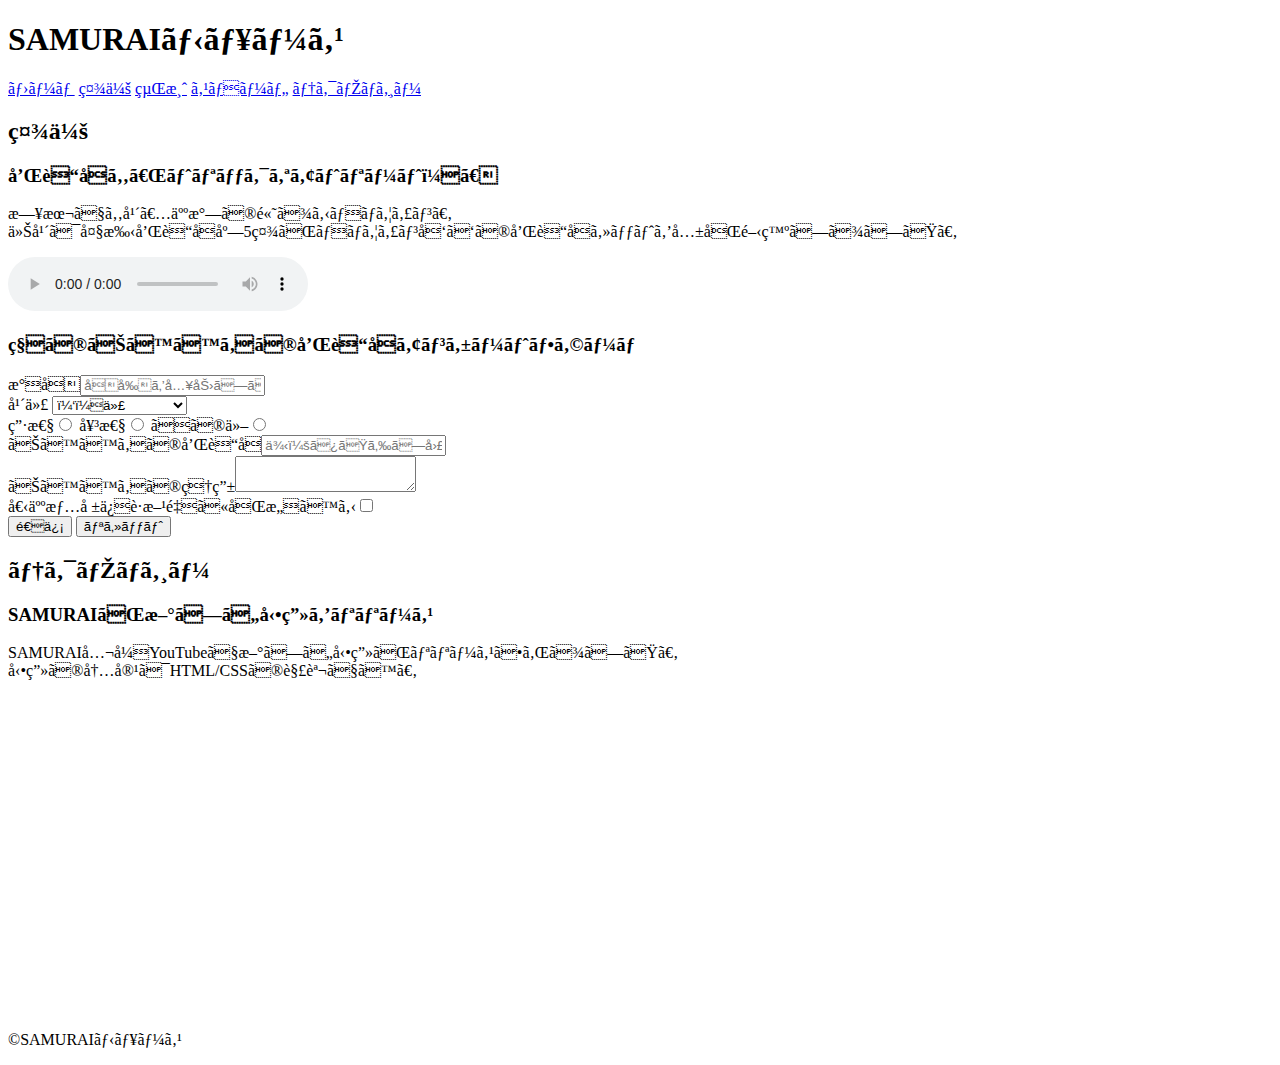
==== kadai_008/kadai_008.html @ 12d0d3fb "Add files via upload" ====
<!DOCTYPE html>
<html>
<head>
    <title>８章課題</title>
    <meta name="description" content="このページは８章課題です">
    <meta charset="UFT-8">
</head>
<body>
<header>
    <h1>SAMURAIニュース</h1>
    <nav>
    <a href="https://www.sejuku.net/">ホーム</a>
    <a href="https://www.sejuku.net/">社会</a>
    <a href="https://www.sejuku.net/">経済</a>
    <a href="https://www.sejuku.net/">スポーツ</a>
    <a href="https://www.sejuku.net/">テクノロジー</a>
    </nav>
    
</header>
<main>
    <article>
    <h2>社会</h2>
    <section>
    <h3>和菓子も「トリックオアトリート！」</h3>
    <p>日本でも年々人気の高まるハロウィン。<br>
    今年は大手和菓子店5社がハロウィン向けの和菓子セットを共同開発しました。</p>
    </section>
    <audio src="ichi.mp3" controls></audio>
    <br>
    <h3>私のおすすめの和菓子アンケートフォーム</h3>
    <label>氏名</label><input type="text" placeholder="名前を入力してください"> 
    <br>
    <label>年代</label>
    <select>
        <option>１０代</option>
        <option>２０代</option>
        <option>３０代</option>
        <option>４０代以上</option>
    </select>
    <br>
    <label>男性</label><input type="radio" name="gender">
    <label>女性</label><input type="radio" name="gender">
    <label>その他</label><input type="radio" name="gender">
    <br>
    <label>おすすめの和菓子</label><input type="text" placeholder="例：みたらし団子">
    <br>
    <label>おすすめの理由</label><textarea></textarea>
    <br>
    <label>個人情報保護方針に同意する</label><input type="checkbox">
    <br>
    <label><input type="submit" value="送信">
    <label><input type="reset" value="リセット">
    </article>
    <article>
    <h2>テクノロジー</h2> 
    <section>
    <h3>SAMURAIが新しい動画をリリース</h3>
    <p>SAMURAI公式YouTubeで新しい動画がリリースされました。<br>
    動画の内容はHTML/CSSの解説です。</p>
    <iframe width="560" height="315" src="https://www.youtube.com/embed/2JLiGSUohEo?si=TAF3luDzBJs6XDbJ" title="YouTube video player" frameborder="0" allow="accelerometer; autoplay; clipboard-write; encrypted-media; gyroscope; picture-in-picture; web-share" referrerpolicy="strict-origin-when-cross-origin" allowfullscreen></iframe>
    </section>
    </article>
</main>
<footer>
    <p>&copy;SAMURAIニュース</p>
</footer>   
</body>
</html>
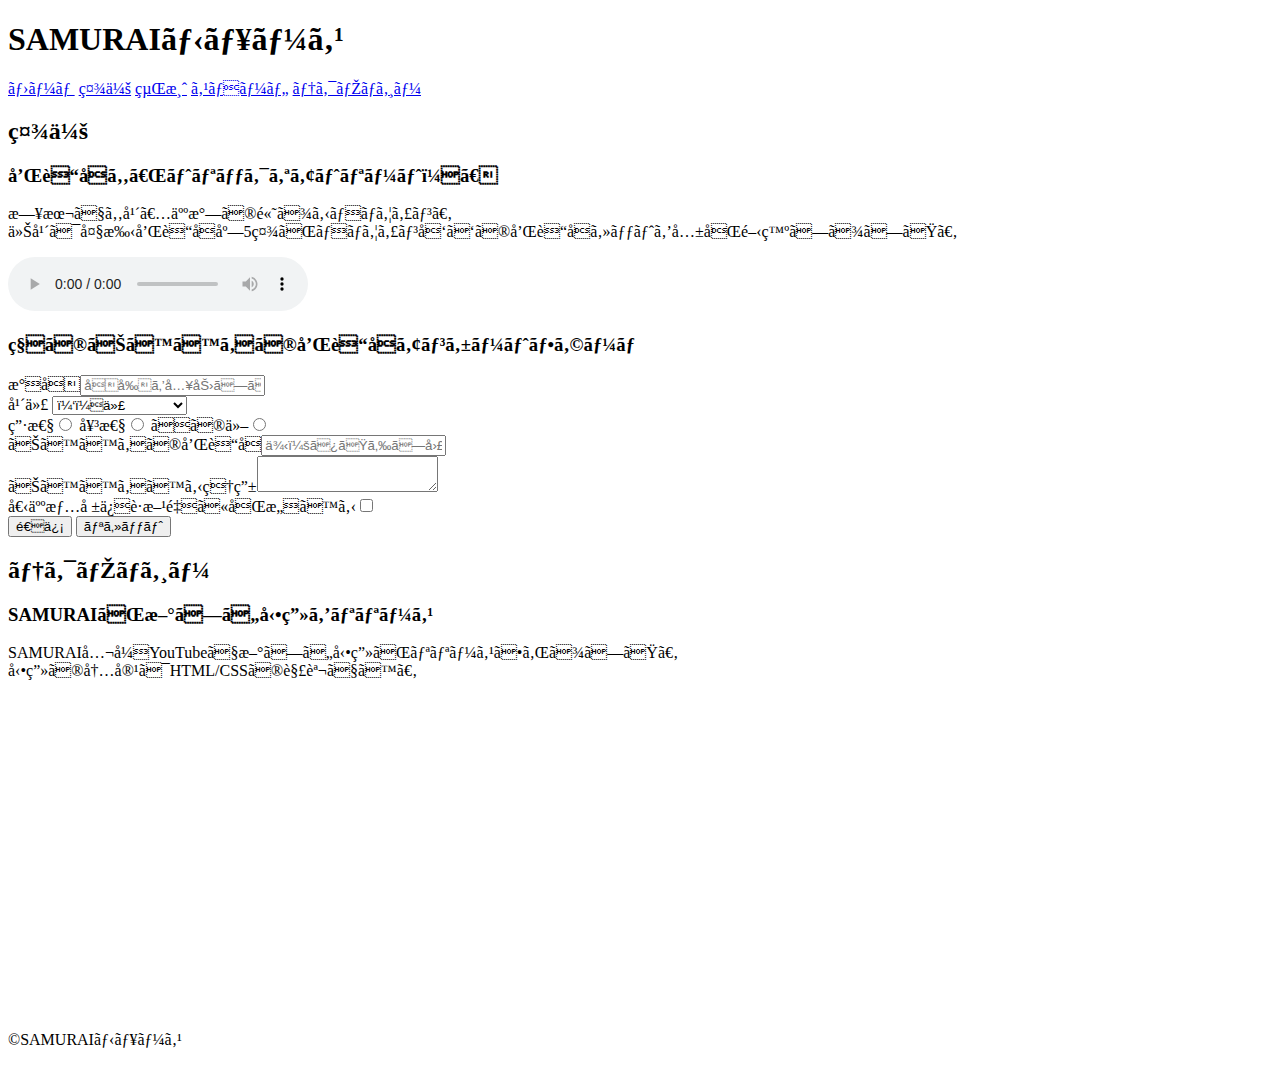
==== commit 51bbbc15: "Add files via upload" ====
--- a/kadai_008/kadai_008.html
+++ b/kadai_008/kadai_008.html
@@ -6,7 +6,7 @@
     <meta charset="UFT-8">
 </head>
 <body>
-<header>
+ <header>
     <h1>SAMURAIニュース</h1>
     <nav>
     <a href="https://www.sejuku.net/">ホーム</a>
@@ -14,51 +14,55 @@
     <a href="https://www.sejuku.net/">経済</a>
     <a href="https://www.sejuku.net/">スポーツ</a>
     <a href="https://www.sejuku.net/">テクノロジー</a>
-    </nav>
-    
+    </nav>   
 </header>
 <main>
+     <article>
+      <h2>社会</h2>
+     <section>
+      <h3>和菓子も「トリックオアトリート！」</h3>
+      <p>日本でも年々人気の高まるハロウィン。<br>
+      今年は大手和菓子店5社がハロウィン向けの和菓子セットを共同開発しました。</p>
+      <audio src="ichi.mp3" controls></audio>
+     </section>
+   
+     <section>
+      <h3>私のおすすめの和菓子アンケートフォーム</h3>
+       <form>
+        <label>氏名</label><input type="text" placeholder="名前を入力してください"> 
+        <br>
+        <label>年代</label>
+        <select>
+         <option>１０代</option>
+         <option>２０代</option>
+         <option>３０代</option>
+         <option>４０代以上</option>
+         </select>
+        <br>
+        <label>男性</label><input type="radio" name="gender">
+        <label>女性</label><input type="radio" name="gender">
+        <label>その他</label><input type="radio" name="gender">
+        <br>
+        <label>おすすめの和菓子</label><input type="text" placeholder="例：みたらし団子">
+        <br>
+        <label>おすすめする理由</label><textarea></textarea>
+        <br>
+        <label>個人情報保護方針に同意する</label><input type="checkbox">
+        <br>
+        <label><input type="submit" value="送信">
+        <label><input type="reset" value="リセット">
+      </form>
+      </section>
+    </article>
+
     <article>
-    <h2>社会</h2>
-    <section>
-    <h3>和菓子も「トリックオアトリート！」</h3>
-    <p>日本でも年々人気の高まるハロウィン。<br>
-    今年は大手和菓子店5社がハロウィン向けの和菓子セットを共同開発しました。</p>
-    </section>
-    <audio src="ichi.mp3" controls></audio>
-    <br>
-    <h3>私のおすすめの和菓子アンケートフォーム</h3>
-    <label>氏名</label><input type="text" placeholder="名前を入力してください"> 
-    <br>
-    <label>年代</label>
-    <select>
-        <option>１０代</option>
-        <option>２０代</option>
-        <option>３０代</option>
-        <option>４０代以上</option>
-    </select>
-    <br>
-    <label>男性</label><input type="radio" name="gender">
-    <label>女性</label><input type="radio" name="gender">
-    <label>その他</label><input type="radio" name="gender">
-    <br>
-    <label>おすすめの和菓子</label><input type="text" placeholder="例：みたらし団子">
-    <br>
-    <label>おすすめの理由</label><textarea></textarea>
-    <br>
-    <label>個人情報保護方針に同意する</label><input type="checkbox">
-    <br>
-    <label><input type="submit" value="送信">
-    <label><input type="reset" value="リセット">
-    </article>
-    <article>
-    <h2>テクノロジー</h2> 
-    <section>
-    <h3>SAMURAIが新しい動画をリリース</h3>
-    <p>SAMURAI公式YouTubeで新しい動画がリリースされました。<br>
-    動画の内容はHTML/CSSの解説です。</p>
-    <iframe width="560" height="315" src="https://www.youtube.com/embed/2JLiGSUohEo?si=TAF3luDzBJs6XDbJ" title="YouTube video player" frameborder="0" allow="accelerometer; autoplay; clipboard-write; encrypted-media; gyroscope; picture-in-picture; web-share" referrerpolicy="strict-origin-when-cross-origin" allowfullscreen></iframe>
-    </section>
+     <h2>テクノロジー</h2> 
+     <section>
+     <h3>SAMURAIが新しい動画をリリース</h3>
+     <p>SAMURAI公式YouTubeで新しい動画がリリースされました。<br>
+     動画の内容はHTML/CSSの解説です。</p>
+     <iframe width="560" height="315" src="https://www.youtube.com/embed/2JLiGSUohEo?si=TAF3luDzBJs6XDbJ" title="YouTube video player" frameborder="0" allow="accelerometer; autoplay; clipboard-write; encrypted-media; gyroscope; picture-in-picture; web-share" referrerpolicy="strict-origin-when-cross-origin" allowfullscreen></iframe>
+     </section>
     </article>
 </main>
 <footer>
